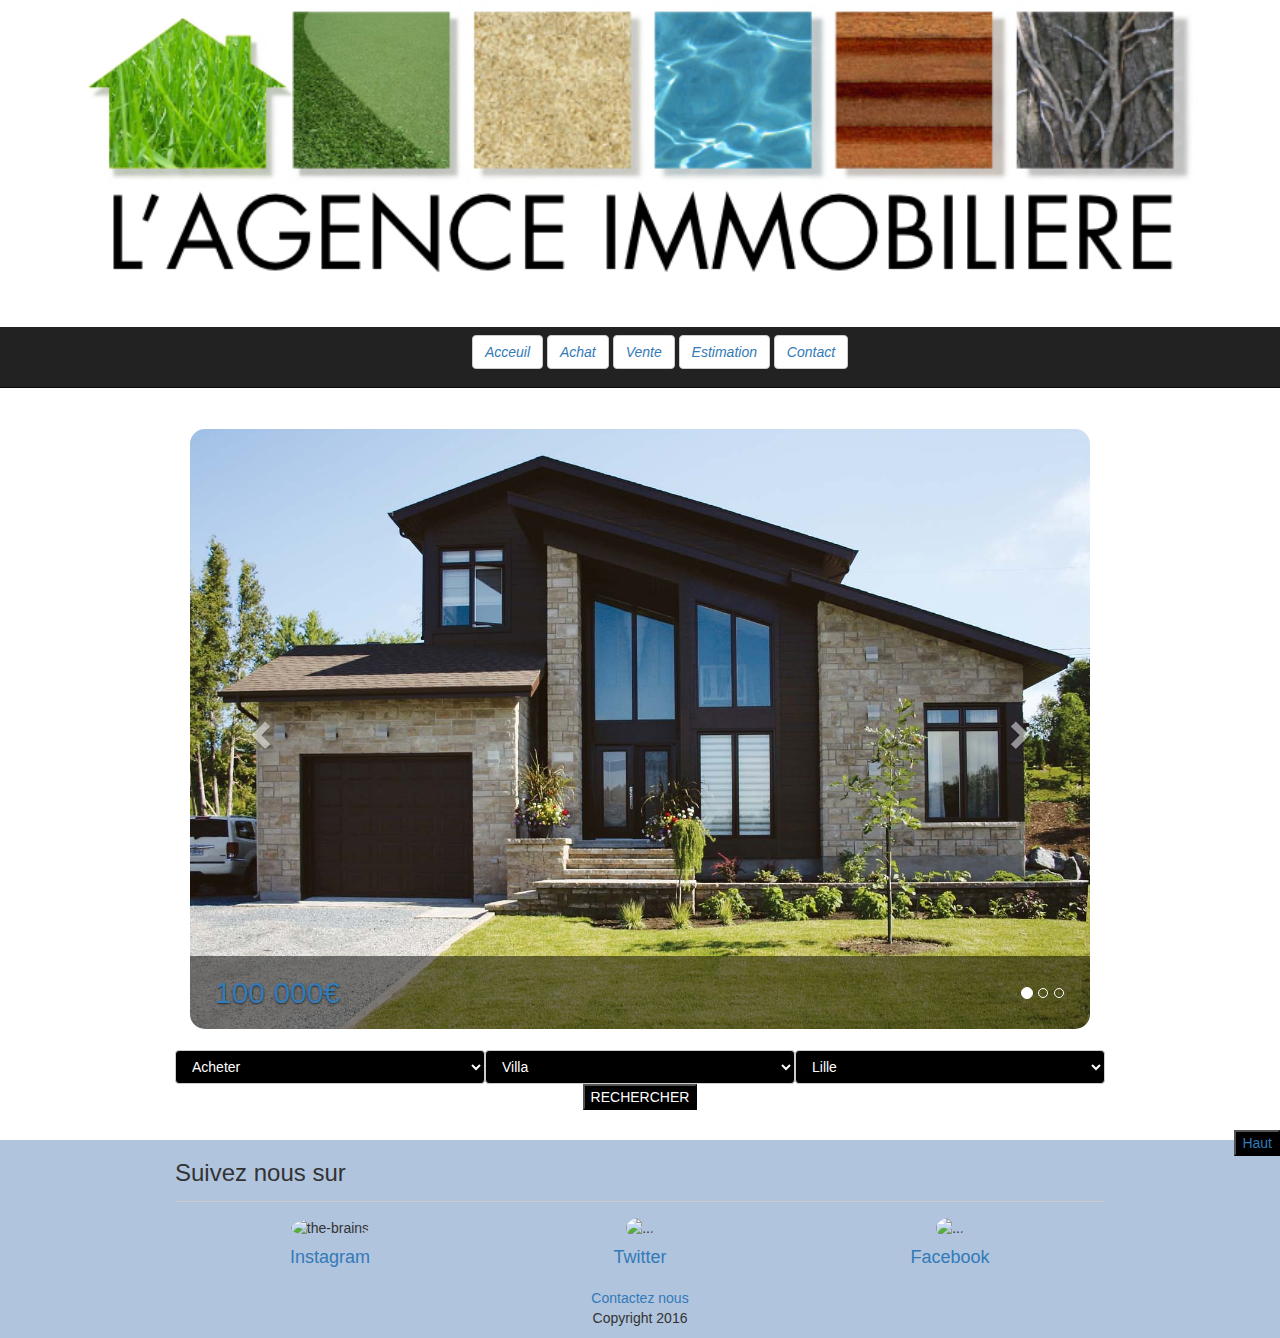
==== index.html @ b1336187 "add form research" ====
<!doctype html>
<!--[if lt IE 7]>      <html class="no-js lt-ie9 lt-ie8 lt-ie7" lang=""> <![endif]-->
<!--[if IE 7]>         <html class="no-js lt-ie9 lt-ie8" lang=""> <![endif]-->
<!--[if IE 8]>         <html class="no-js lt-ie9" lang=""> <![endif]-->
<!--[if gt IE 8]><!-->
    <html class="no-js" lang="fr"> <!--<![endif]-->
    <head>
        <meta charset="utf-8">
        <meta http-equiv="X-UA-Compatible" content="IE=edge,chrome=1">
        <title>acceuil</title>
        <meta name="description" content="">
        <meta name="viewport" content="width=device-width, initial-scale=1">
        <link rel="apple-touch-icon" href="apple-touch-icon.png">

        <link rel="stylesheet" href="css/normalize.min.css">
        <link rel="stylesheet" href="css/bootstrap.css">
        <link rel="stylesheet" href="css/main.css">


    </head>
    <body>
        <!--[if lt IE 8]>
            <p class="browserupgrade">You are using an <strong>outdated</strong> browser. Please <a href="http://browsehappy.com/">upgrade your browser</a> to improve your experience.</p>
        <![endif]-->

<!-- debut header  -->
        <header>
            <figure>
                <img src="img/imgresize-lg-logo.jpg" alt="logo" class="img-responsive center-block"/>
            </figure>
            <nav>
                <nav class="navbar navbar-inverse navbar-static-top ">
                    <!-- collapser la navbar -->
                  <div class="container text-center">
                        <ul>
                            <button type="button" class="btn btn-default navbar-btn "><a href="index.html"><em>Acceuil</em></a></button>
                            <button type="button" class="btn btn-default navbar-btn "><a href="achat.html"><em>Achat</em> </a></button>
                            <button type="button" class="btn btn-default navbar-btn "><a href="vente.html"><em>Vente</em></a></button>
                            <button type="button" class="btn btn-default navbar-btn "><a href="estimation.html"><em>Estimation</em></a></button>
                            <button type="button" class="btn btn-default navbar-btn "><a href="contact.html"><em>Contact</em></a></button>
                        </ul>
                  </div>
                </nav>
            </nav>
        </header>
<!-- carousel from http://bootsnipp.com/snippets/featured/simple-responsive-carousel -->
        <section class="section-white">
          <div class="container">
            <div id="carousel-example-generic" class="carousel slide" data-ride="carousel">
              <!-- Indicators -->
              <ol class="carousel-indicators">
                <li data-target="#carousel-example-generic" data-slide-to="0" class="active"></li>
                <li data-target="#carousel-example-generic" data-slide-to="1"></li>
                <li data-target="#carousel-example-generic" data-slide-to="2"></li>
              </ol>

              <!-- Wrapper for slides -->
              <div class="carousel-inner">
                <div class="item active">
                  <img src="img/img-lg-carousel01.jpg" alt="...">
                  <div class="carousel-caption">
                    <h2><a href="#">100 000€</a></h2>
                  </div>
                </div>
                <div class="item">
                  <img src="img/img-lg-carousel02.jpg" alt="...">
                  <div class="carousel-caption">
                    <h2><a href="#">50 000€</a></h2>
                  </div>
                </div>
                <div class="item">
                  <img src="img/img-lg-carousel03.jpg" alt="...">
                  <div class="carousel-caption">
                    <h2><a href="#">160 000€</a></h2>
                  </div>
                </div>
              </div>

              <!-- Controls -->
              <a class="left carousel-control" href="#carousel-example-generic" data-slide="prev">
                <span class="glyphicon glyphicon-chevron-left"></span>
              </a>
              <a class="right carousel-control" href="#carousel-example-generic" data-slide="next">
                <span class="glyphicon glyphicon-chevron-right"></span>
              </a>
            </div>

          </div>
        </section>
            <div class="container">
                <div class="row">
                    <form class="research-lg" action="index.html" method="post">
                        <!-- transaction type ville budget -->
                        <select class="form-control">
                          <option>Acheter</option>
                          <option>Louer</option>
                        </select>
                        <select class="form-control form-reverse">
                          <option>Villa</option>
                          <option>Maison</option>
                          <option>Appartement</option>
                        </select>
                        <select class="form-control">
                            <option>Lille</option>
                            <option>Roubaix</option>
                            <option>Tourcoing</option>
                        </select>
                    </form>
                </div>
                <input class="btn-sample center-block" type="submit" value="RECHERCHER">

            </div>
                <section class="agence">
                    <figure>
                        <img src="img-lg-agence" alt="" />                    </figure>
                    <article class="text-agence">
                    </article>
                <button type="button" class="btn-sample pull-right"><a href="#">Haut</a></button><p class=""></p>
                </section>



        <footer>
            <!-- inspiré de http://bootsnipp.com/snippets/featured/tall-footer-with-gradient-image -->
            <div id="footer">
                <div class="container">
                    <div class="row">
                        <h3 class="footertext">Suivez nous sur</h3>
                        <hr>
                          <div class="col-md-4">
                            <center>
                              <img src="http://i62.tinypic.com/1j12bk.jpg" width="23%" class="img-circle" alt="the-brains">
                              <br>
                              <h4 class="footertext text-primary">Instagram</h4>
                            </center>
                          </div>
                          <div class="col-md-4">
                            <center>
                              <img src="http://i60.tinypic.com/241ta20.jpg" class="img-circle" width="20%" alt="...">
                              <br>
                              <h4 class="footertext text-primary">Twitter</h4>
                            </center>
                          </div>
                          <div class="col-md-4">
                            <center>
                              <img src="http://i57.tinypic.com/swqzo7.jpg" class="img-circle" alt="...">
                              <br>
                              <h4 class="footertext text-primary">Facebook</h4>
                            </center>
                          </div>
                        </div>
                        <div class="row">
                        <p><center><a href="contact.html">Contactez nous</a> <p class="footertext">Copyright 2016</p></center></p>
                    </div>
                </div>
            </div>
        </footer>
        <script src="//ajax.googleapis.com/ajax/libs/jquery/1.11.2/jquery.js"></script>
        <script>window.jQuery || document.write('<script src="js/vendor/jquery-1.11.2.js"><\/script>')</script>

        <script src="js/vendor/modernizr-2.8.3.min.js"></script>
        <script src="js/bootstrap.min.js"></script>
        <script src="js/plugins.js"></script>
        <script src="js/main.js"></script>

    </body>
</html>
---- css/main.css ----
/*! HTML5 Boilerplate v5.0 | MIT License | http://h5bp.com/ */

html {
    color: #222;
    font-size: 1em;
    line-height: 1.4;
}

::-moz-selection {
    background: #b3d4fc;
    text-shadow: none;
}

::selection {
    background: #b3d4fc;
    text-shadow: none;
}

hr {
    display: block;
    height: 1px;
    border: 0;
    border-top: 1px solid #ccc;
    margin: 1em 0;
    padding: 0;
}

audio,
canvas,
iframe,
img,
svg,
video {
    vertical-align: middle;
}

fieldset {
    border: 0;
    margin: 0;
    padding: 0;
}

textarea {
    resize: vertical;
}

.browserupgrade {
    margin: 0.2em 0;
    background: #ccc;
    color: #000;
    padding: 0.2em 0;
}

/*CAROUSEL*/
/* Makes images fully responsive */

.img-responsive,
.thumbnail > img,
.thumbnail a > img,
.carousel-inner > .item > img,
.carousel-inner > .item > a > img {
  display: block;
  width: 100%;
  height: auto;
}

/* ------------------- Carousel Styling ------------------- */

.carousel-inner {
  border-radius: 15px;
}

.carousel-caption {
  background-color: rgba(0,0,0,.5);
  position: absolute;
  left: 0;
  right: 0;
  bottom: 0;
  z-index: 10;
  padding: 0 0 10px 25px;
  color: #fff;
  text-align: left;
}

.carousel-indicators {
  position: absolute;
  bottom: 0;
  right: 0;
  left: 0;
  width: 100%;
  z-index: 15;
  margin: 0;
  padding: 0 25px 25px 0;
  text-align: right;
}

.carousel-control.left,
.carousel-control.right {
  background-image: none;
}


/* ------------------- Section Styling - Not needed for carousel styling ------------------- */

.section-white {
   padding: 10px 0;

}

.section-white {
  background-color: #fff;
  color: #555;
}

@media screen and (min-width: 768px) {

  .section-white {
     padding: 1.5em 0;
  }

}

@media screen and (min-width: 992px) {

  .container {
    max-width: 930px;
  }

}

/*fin carousel*/
/* ==========================================================================
   Author's custom styles
   ========================================================================== */
#footer{
  background-color: #B0C4DE;
}
/*boutton modifié*/
.btn-sample {
  color: #FFFFFF;
  background-color: #000000;
  border-color: #000000;
}
.research-lg{
  display: flex;
  direction: ltr;
}
.research-lg .form-control {
  background-color: black;
  color: white;
}

/* ##################################################################### */
/* ##########################   SMARTPHONE   ########################### */
/* ##################################################################### */
/* Extra small devices (phones, less than 768px) */



/* ##################################################################### */
/* ############################   TABLETS   ############################ */
/* ##################################################################### */
/* Small devices (tablets, 768px and up) */
   @media (min-width: 768px) {

   }

/* ##################################################################### */
/* ############################   DESKTOPS   ########################### */
/* ##################################################################### */
/* Medium devices (desktops, 992px and up) */
   @media (min-width: 992px) {

   }

/* ##################################################################### */
/* ########################   LARGE DESKTOPS   ######################### */
/* ##################################################################### */
/* Large devices (large desktops, 1200px and up) */
   @media (min-width: 1200px) {

   }















/* ==========================================================================
   Media Queries
   ========================================================================== */

@media only screen and (min-width: 35em) {

}

@media print,
       (-o-min-device-pixel-ratio: 5/4),
       (-webkit-min-device-pixel-ratio: 1.25),
       (min-resolution: 120dpi) {

}

/* ==========================================================================
   Helper classes
   ========================================================================== */

.hidden {
    display: none !important;
    visibility: hidden;
}

.visuallyhidden {
    border: 0;
    clip: rect(0 0 0 0);
    height: 1px;
    margin: -1px;
    overflow: hidden;
    padding: 0;
    position: absolute;
    width: 1px;
}

.visuallyhidden.focusable:active,
.visuallyhidden.focusable:focus {
    clip: auto;
    height: auto;
    margin: 0;
    overflow: visible;
    position: static;
    width: auto;
}

.invisible {
    visibility: hidden;
}

.clearfix:before,
.clearfix:after {
    content: " ";
    display: table;
}

.clearfix:after {
    clear: both;
}

.clearfix {
    *zoom: 1;
}

/* ==========================================================================
   Print styles
   ========================================================================== */

@media print {
    *,
    *:before,
    *:after {
        background: transparent !important;
        color: #000 !important;
        box-shadow: none !important;
        text-shadow: none !important;
    }

    a,
    a:visited {
        text-decoration: underline;
    }

    a[href]:after {
        content: " (" attr(href) ")";
    }

    abbr[title]:after {
        content: " (" attr(title) ")";
    }

    a[href^="#"]:after,
    a[href^="javascript:"]:after {
        content: "";
    }

    pre,
    blockquote {
        border: 1px solid #999;
        page-break-inside: avoid;
    }

    thead {
        display: table-header-group;
    }

    tr,
    img {
        page-break-inside: avoid;
    }

    img {
        max-width: 100% !important;
    }

    p,
    h2,
    h3 {
        orphans: 3;
        widows: 3;
    }

    h2,
    h3 {
        page-break-after: avoid;
    }
}
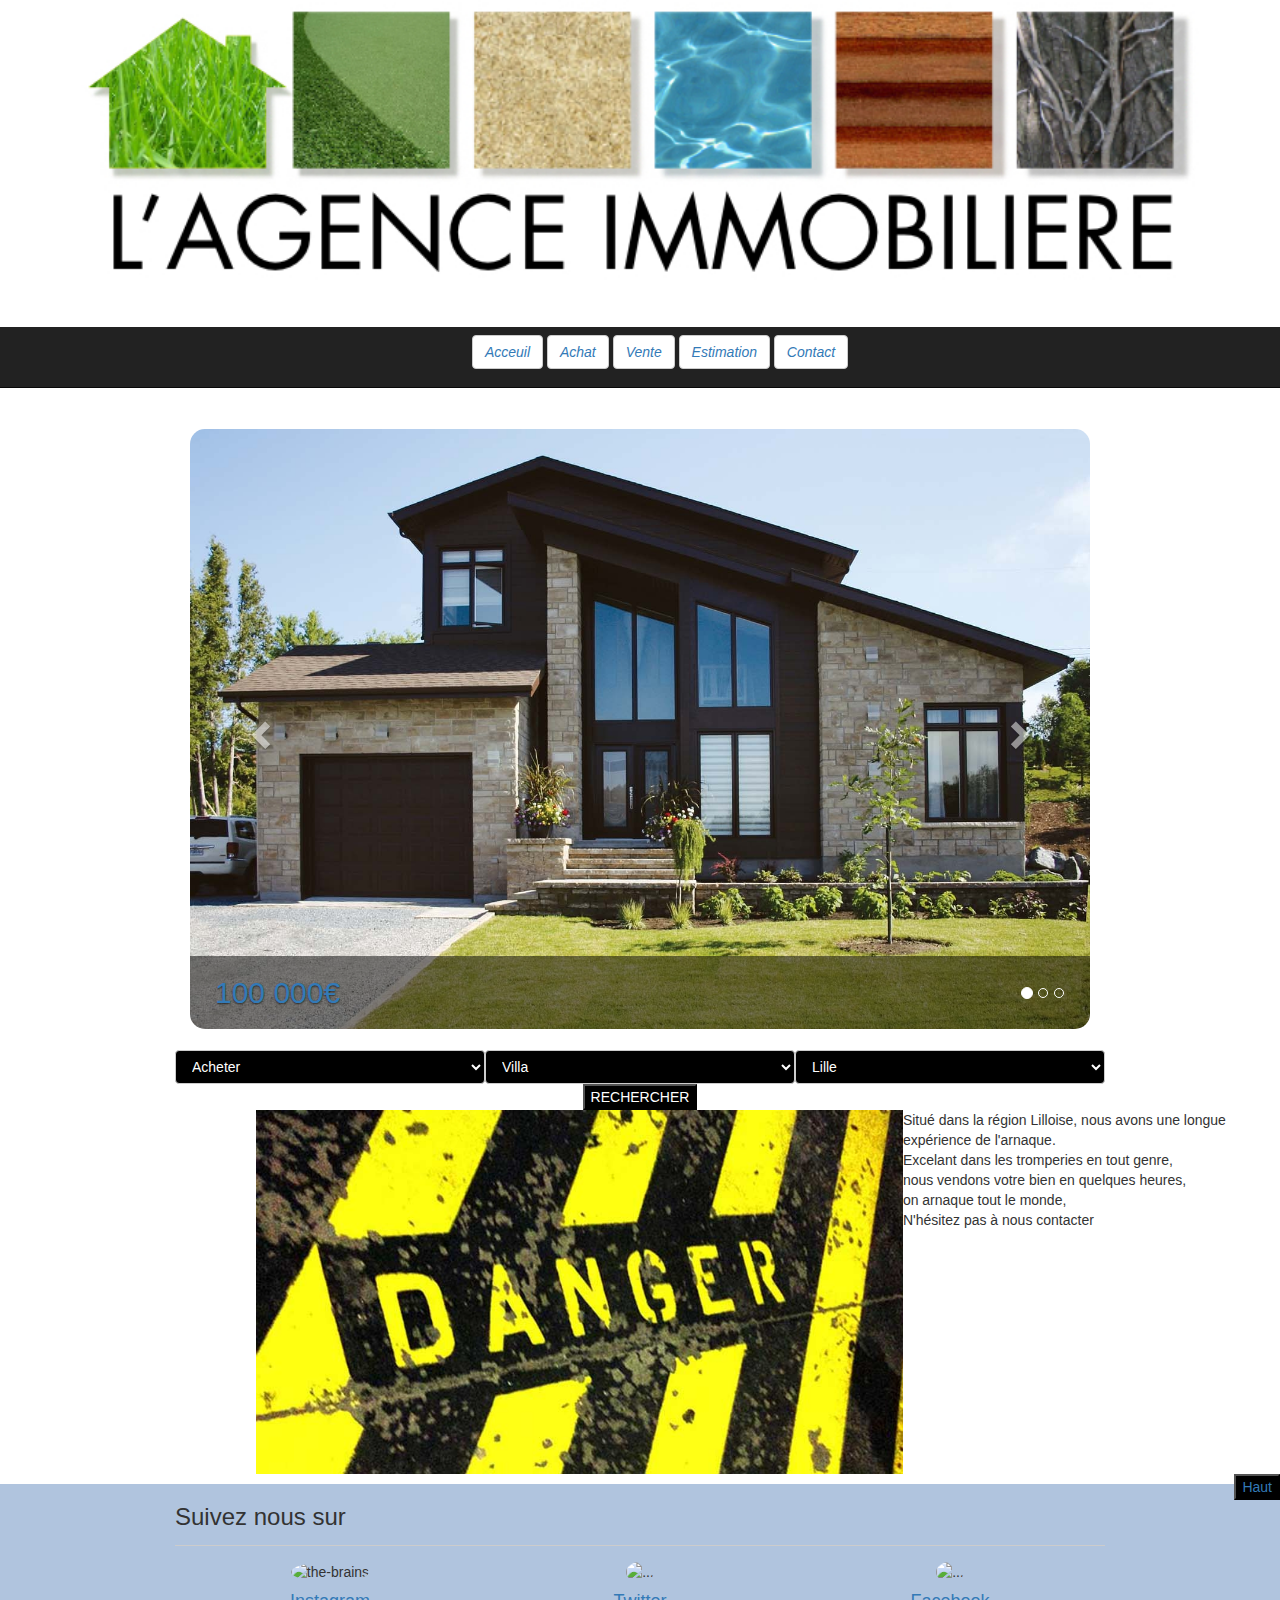
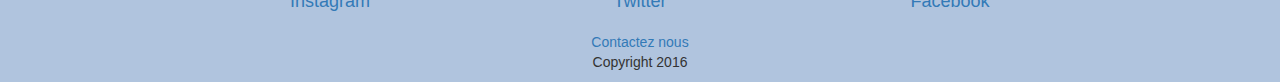
==== commit d64613ad: "add section agence" ====
--- a/index.html
+++ b/index.html
@@ -112,11 +112,18 @@
             </div>
                 <section class="agence">
                     <figure>
-                        <img src="img-lg-agence" alt="" />                    </figure>
+                        <img src="img/attention-danger.jpg" class="img-responsive" alt="image agence" />                    
+                    </figure>
                     <article class="text-agence">
+                        <p>Situé dans la région Lilloise, nous avons une longue expérience de l'arnaque.<br>
+                            Excelant dans les tromperies en tout genre,<br>
+                            nous vendons votre bien en quelques heures,<br>
+                             on arnaque tout le monde,<br>
+                            N'hésitez pas à nous contacter
+                        </p>
                     </article>
+                </section>
                 <button type="button" class="btn-sample pull-right"><a href="#">Haut</a></button><p class=""></p>
-                </section>
 
 
 
--- a/css/main.css
+++ b/css/main.css
@@ -148,6 +148,15 @@
 .research-lg .form-control {
   background-color: black;
   color: white;
+
+}
+
+.agence{
+  margin-left: 20%;
+  display: flex;
+  justify-content: center, space-around;
+}
+
 }
 
 /* ##################################################################### */
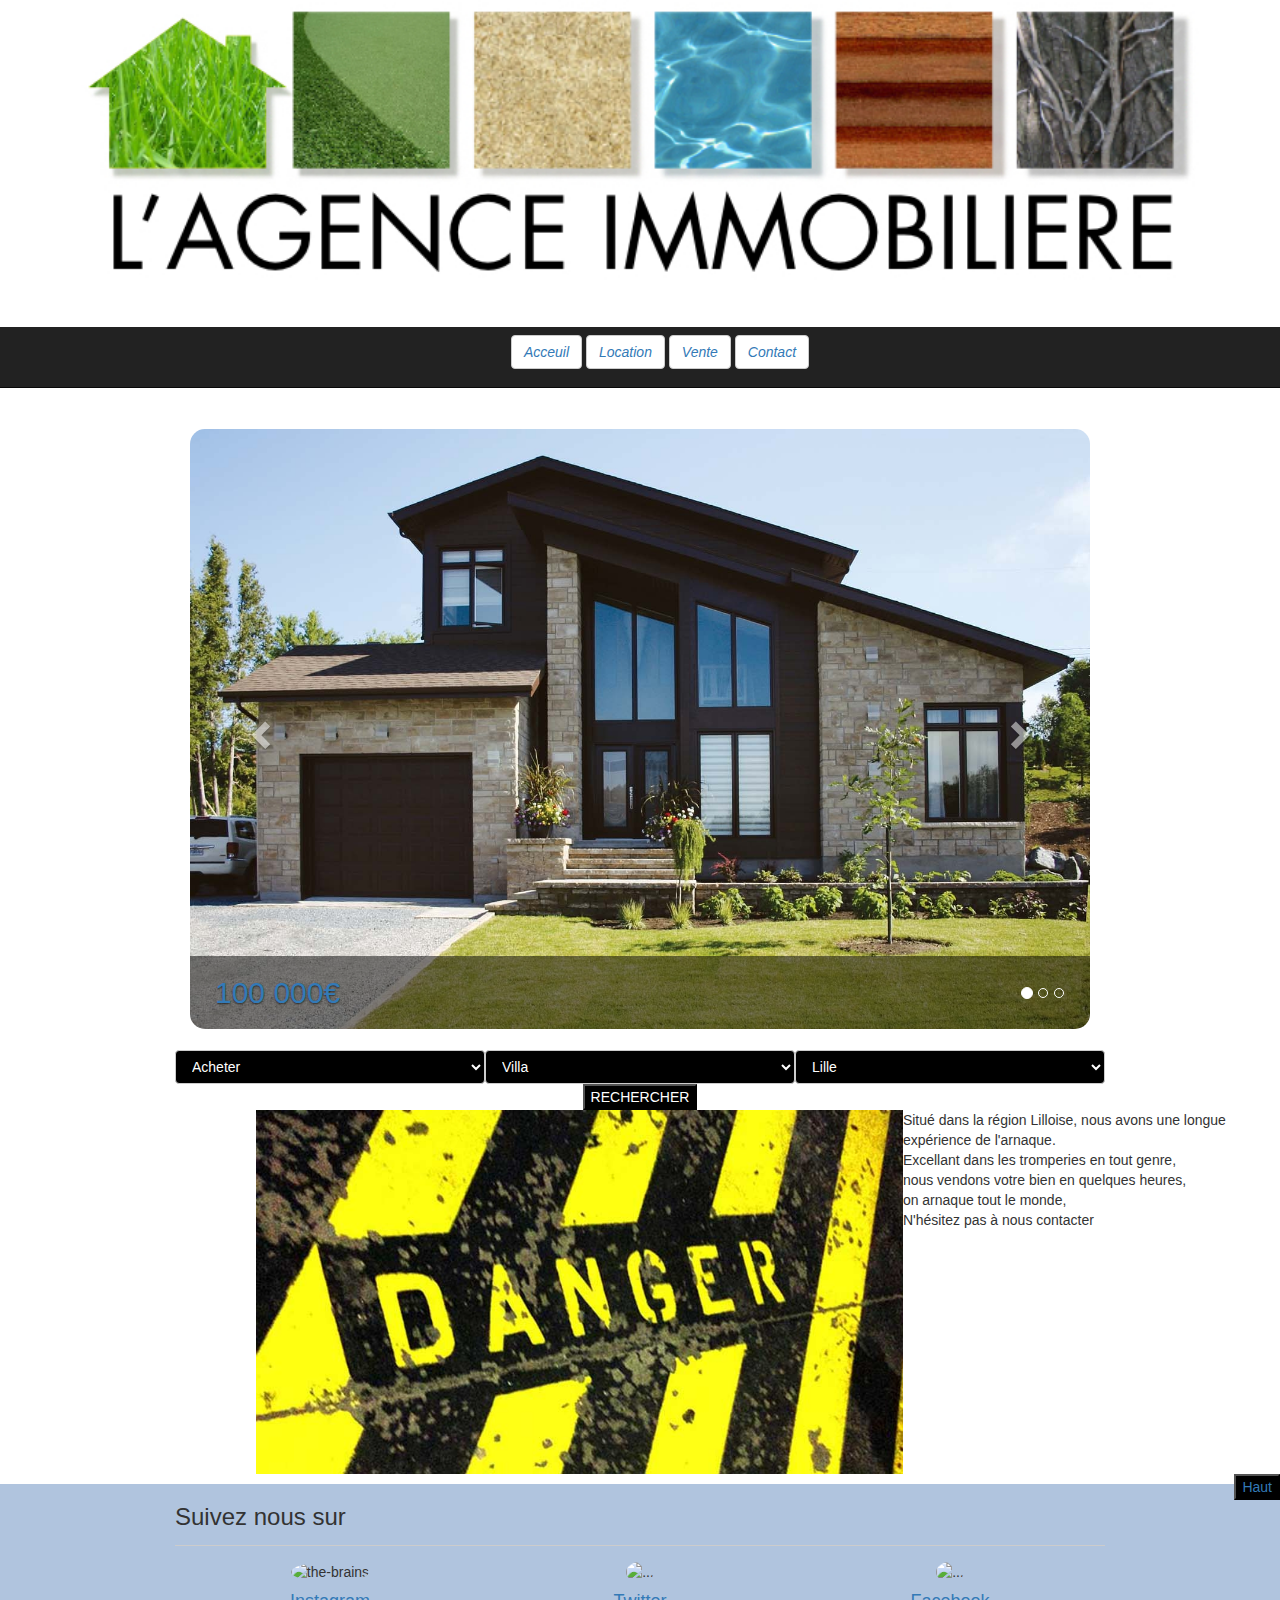
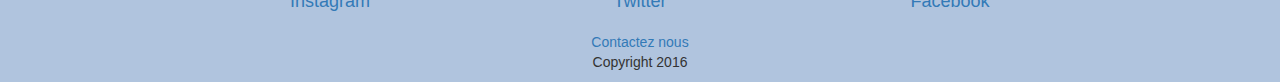
==== commit 3012d11b: "finaltemp commit" ====
--- a/index.html
+++ b/index.html
@@ -34,9 +34,8 @@
                   <div class="container text-center">
                         <ul>
                             <button type="button" class="btn btn-default navbar-btn "><a href="index.html"><em>Acceuil</em></a></button>
-                            <button type="button" class="btn btn-default navbar-btn "><a href="achat.html"><em>Achat</em> </a></button>
+                            <button type="button" class="btn btn-default navbar-btn "><a href="location.html"><em>Location</em> </a></button>
                             <button type="button" class="btn btn-default navbar-btn "><a href="vente.html"><em>Vente</em></a></button>
-                            <button type="button" class="btn btn-default navbar-btn "><a href="estimation.html"><em>Estimation</em></a></button>
                             <button type="button" class="btn btn-default navbar-btn "><a href="contact.html"><em>Contact</em></a></button>
                         </ul>
                   </div>
@@ -112,11 +111,11 @@
             </div>
                 <section class="agence">
                     <figure>
-                        <img src="img/attention-danger.jpg" class="img-responsive" alt="image agence" />                    
+                        <img src="img/attention-danger.jpg" class="img-responsive" alt="image agence" />
                     </figure>
                     <article class="text-agence">
                         <p>Situé dans la région Lilloise, nous avons une longue expérience de l'arnaque.<br>
-                            Excelant dans les tromperies en tout genre,<br>
+                            Excellant dans les tromperies en tout genre,<br>
                             nous vendons votre bien en quelques heures,<br>
                              on arnaque tout le monde,<br>
                             N'hésitez pas à nous contacter
--- a/css/main.css
+++ b/css/main.css
@@ -157,6 +157,15 @@
   justify-content: center, space-around;
 }
 
+.img-vl-lg{
+  display: flex;
+  flex-wrap: wrap;
+  justify-content:space-around;
+  align-items:  stretch;
+}
+/*Bouton appeler*/
+.info-appeler{
+  margin: 2em;
 }
 
 /* ##################################################################### */
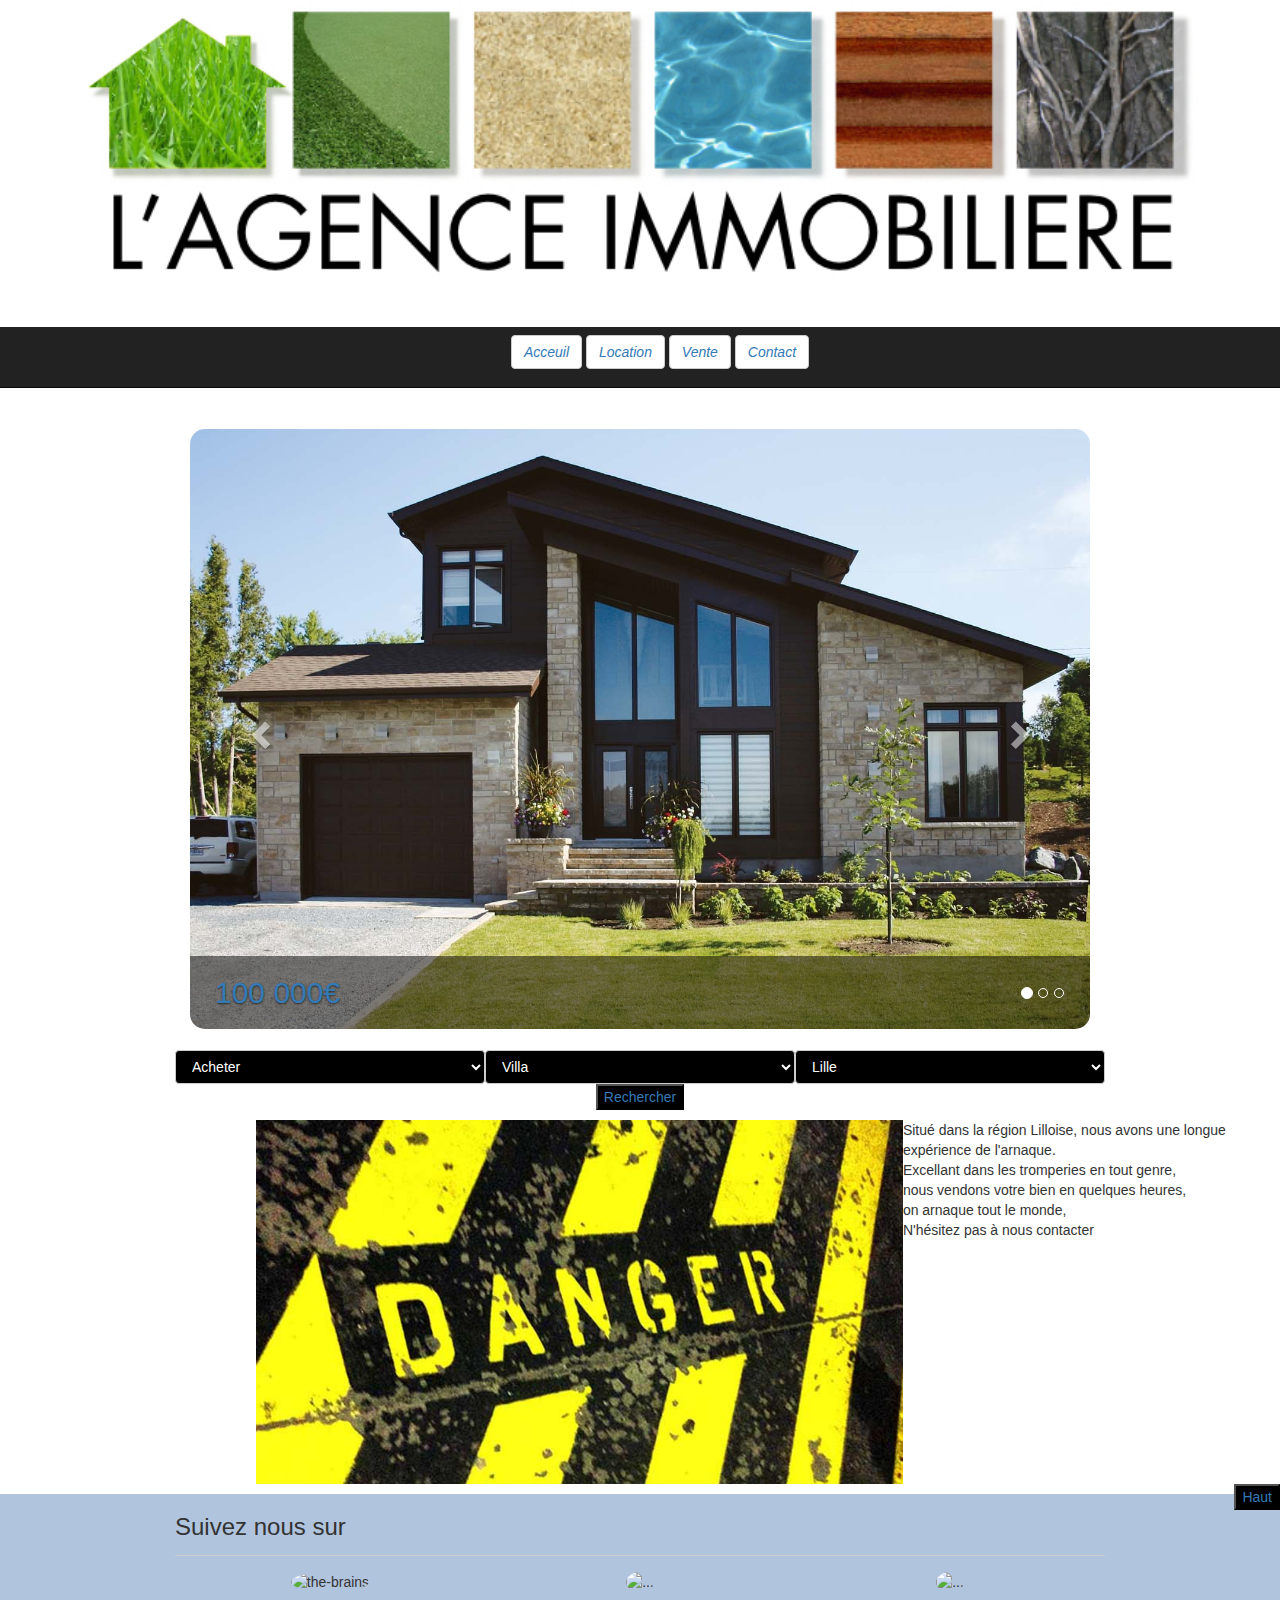
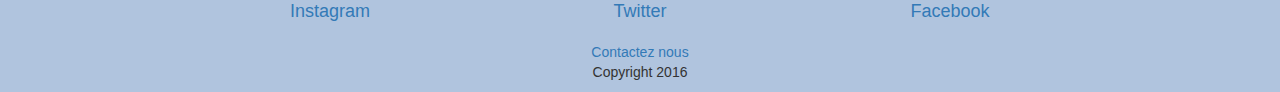
==== commit 76790faf: "add link" ====
--- a/index.html
+++ b/index.html
@@ -11,6 +11,8 @@
         <meta name="description" content="">
         <meta name="viewport" content="width=device-width, initial-scale=1">
         <link rel="apple-touch-icon" href="apple-touch-icon.png">
+        <link rel="icon" href="favicon.ico">
+
 
         <link rel="stylesheet" href="css/normalize.min.css">
         <link rel="stylesheet" href="css/bootstrap.css">
@@ -105,8 +107,8 @@
                             <option>Tourcoing</option>
                         </select>
                     </form>
-                </div>
-                <input class="btn-sample center-block" type="submit" value="RECHERCHER">
+                </div> <a href="presentation-location.html"></a>
+                <button type="button" class="btn-sample center-block"><a href="location.html">Rechercher</a></button><p class=""></p>
 
             </div>
                 <section class="agence">
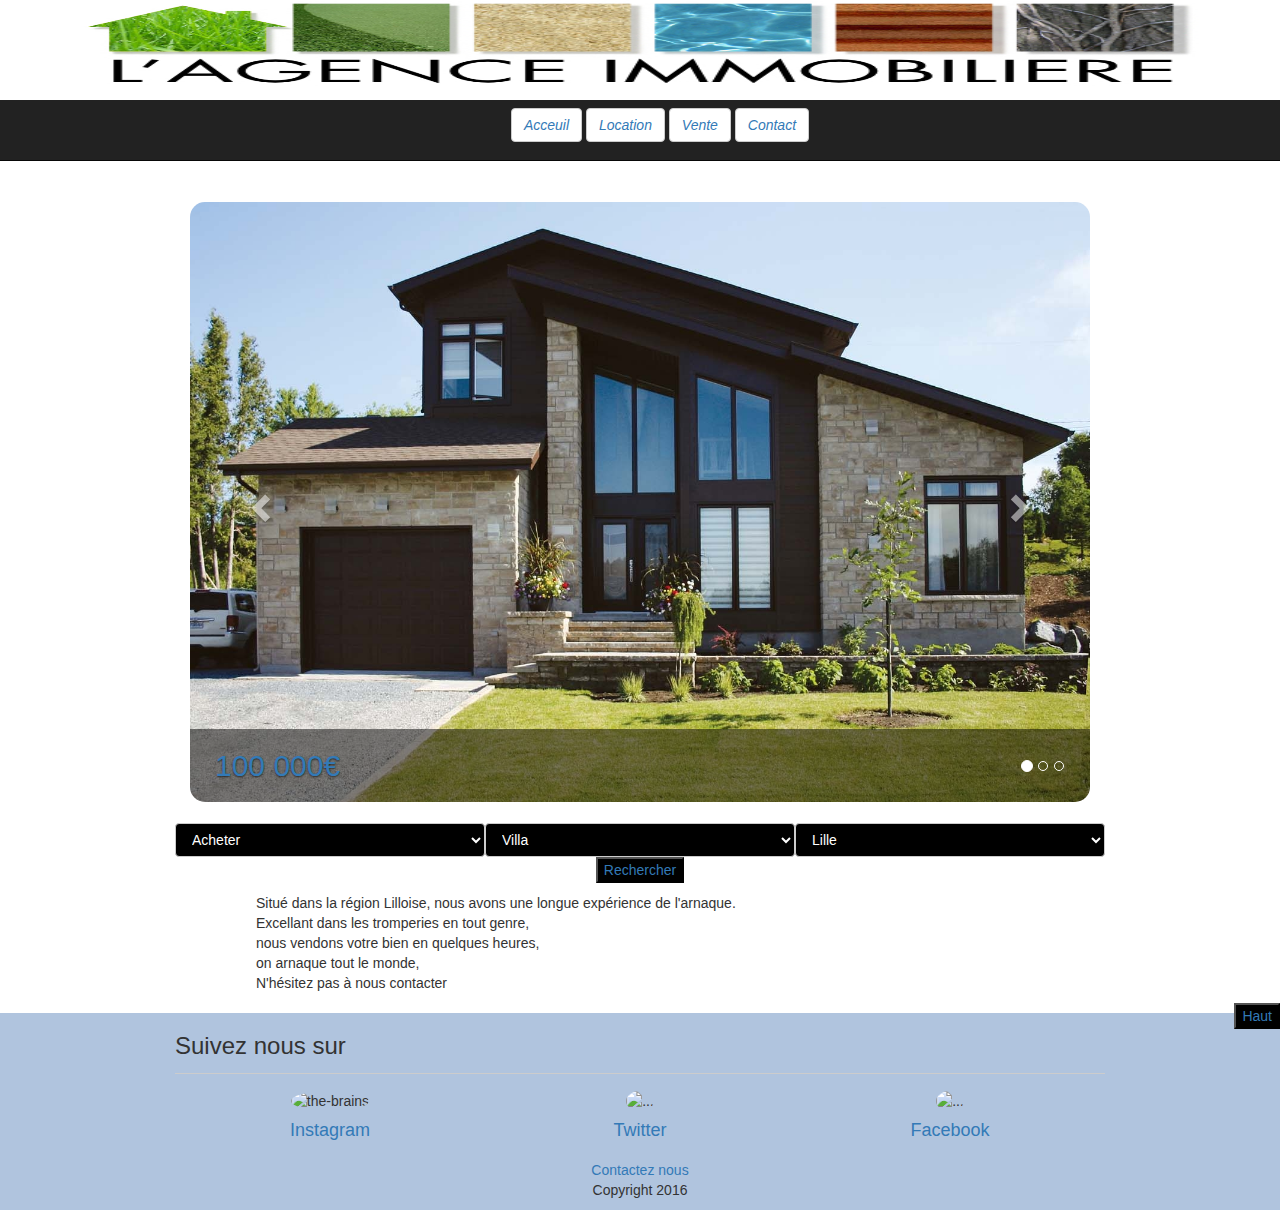
==== commit 639a1259: "up" ====
--- a/index.html
+++ b/index.html
@@ -28,7 +28,7 @@
 <!-- debut header  -->
         <header>
             <figure>
-                <img src="img/imgresize-lg-logo.jpg" alt="logo" class="img-responsive center-block"/>
+                <img src="img/imgresize-lg-logo.jpg" alt="logo" height="100px" class="img-responsive center-block"/>
             </figure>
             <nav>
                 <nav class="navbar navbar-inverse navbar-static-top ">
@@ -112,9 +112,7 @@
 
             </div>
                 <section class="agence">
-                    <figure>
-                        <img src="img/attention-danger.jpg" class="img-responsive" alt="image agence" />
-                    </figure>
+
                     <article class="text-agence">
                         <p>Situé dans la région Lilloise, nous avons une longue expérience de l'arnaque.<br>
                             Excellant dans les tromperies en tout genre,<br>
--- a/css/main.css
+++ b/css/main.css
@@ -54,7 +54,12 @@
 /*CAROUSEL*/
 /* Makes images fully responsive */
 
-.img-responsive,
+.img-responsive{
+  display: block;
+  width: 100%;
+  height: 100px;
+}
+
 .thumbnail > img,
 .thumbnail a > img,
 .carousel-inner > .item > img,
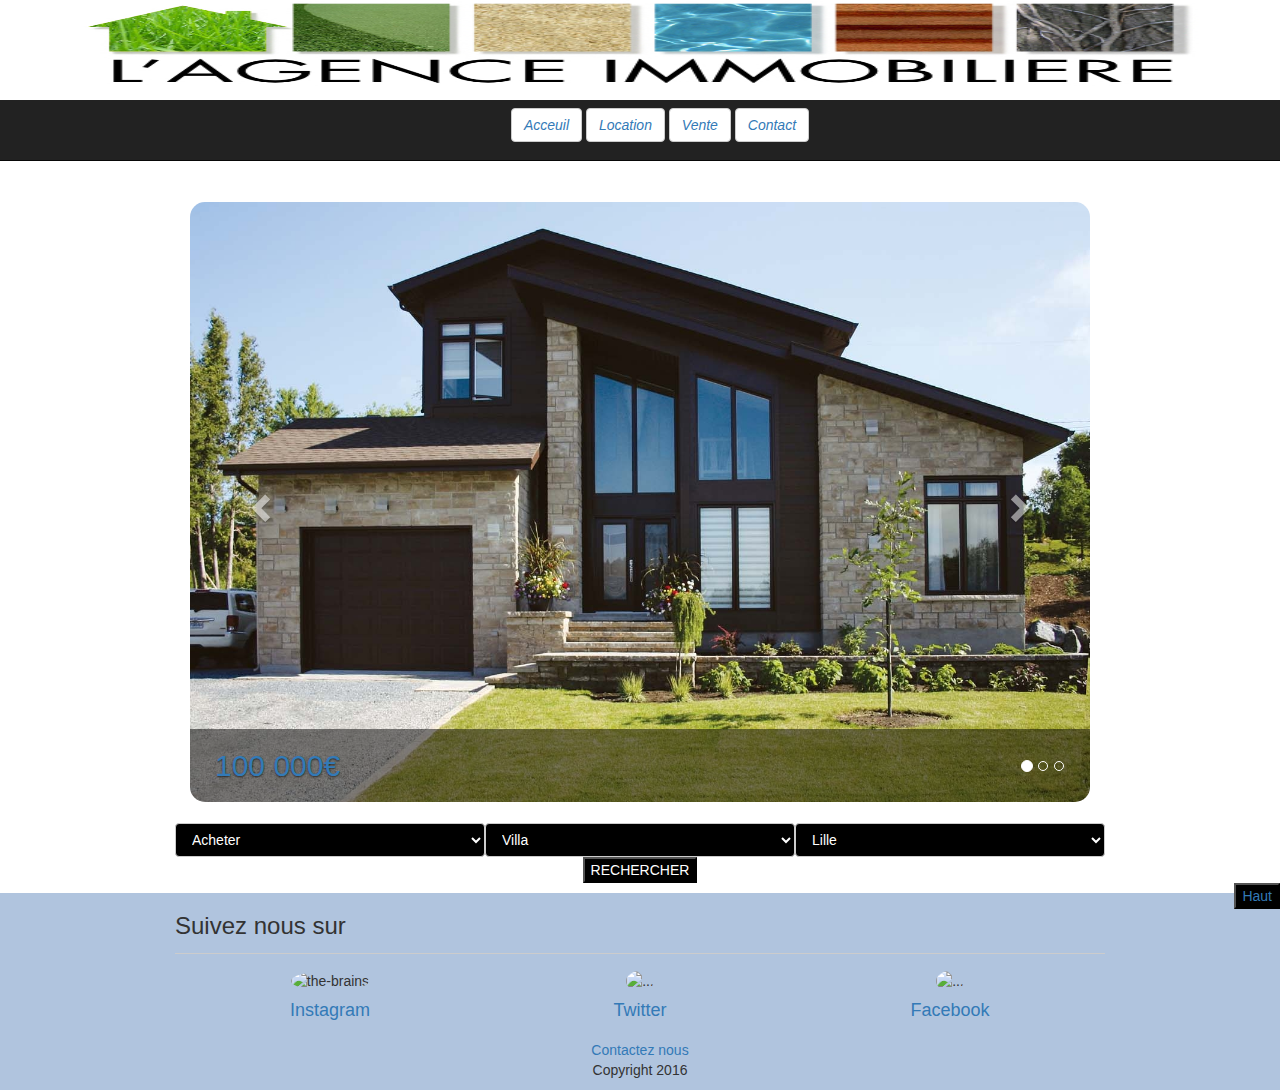
==== commit 1b734d45: "delete fakefun" ====
--- a/index.html
+++ b/index.html
@@ -11,8 +11,6 @@
         <meta name="description" content="">
         <meta name="viewport" content="width=device-width, initial-scale=1">
         <link rel="apple-touch-icon" href="apple-touch-icon.png">
-        <link rel="icon" href="favicon.ico">
-
 
         <link rel="stylesheet" href="css/normalize.min.css">
         <link rel="stylesheet" href="css/bootstrap.css">
@@ -28,7 +26,7 @@
 <!-- debut header  -->
         <header>
             <figure>
-                <img src="img/imgresize-lg-logo.jpg" alt="logo" height="100px" class="img-responsive center-block"/>
+                <img src="img/imgresize-lg-logo.jpg" alt="logo" class="img-responsive center-block"/>
             </figure>
             <nav>
                 <nav class="navbar navbar-inverse navbar-static-top ">
@@ -107,21 +105,11 @@
                             <option>Tourcoing</option>
                         </select>
                     </form>
-                </div> <a href="presentation-location.html"></a>
-                <button type="button" class="btn-sample center-block"><a href="location.html">Rechercher</a></button><p class=""></p>
+                </div>
+                <input class="btn-sample center-block" type="submit" value="RECHERCHER">
 
             </div>
-                <section class="agence">
 
-                    <article class="text-agence">
-                        <p>Situé dans la région Lilloise, nous avons une longue expérience de l'arnaque.<br>
-                            Excellant dans les tromperies en tout genre,<br>
-                            nous vendons votre bien en quelques heures,<br>
-                             on arnaque tout le monde,<br>
-                            N'hésitez pas à nous contacter
-                        </p>
-                    </article>
-                </section>
                 <button type="button" class="btn-sample pull-right"><a href="#">Haut</a></button><p class=""></p>
 
 
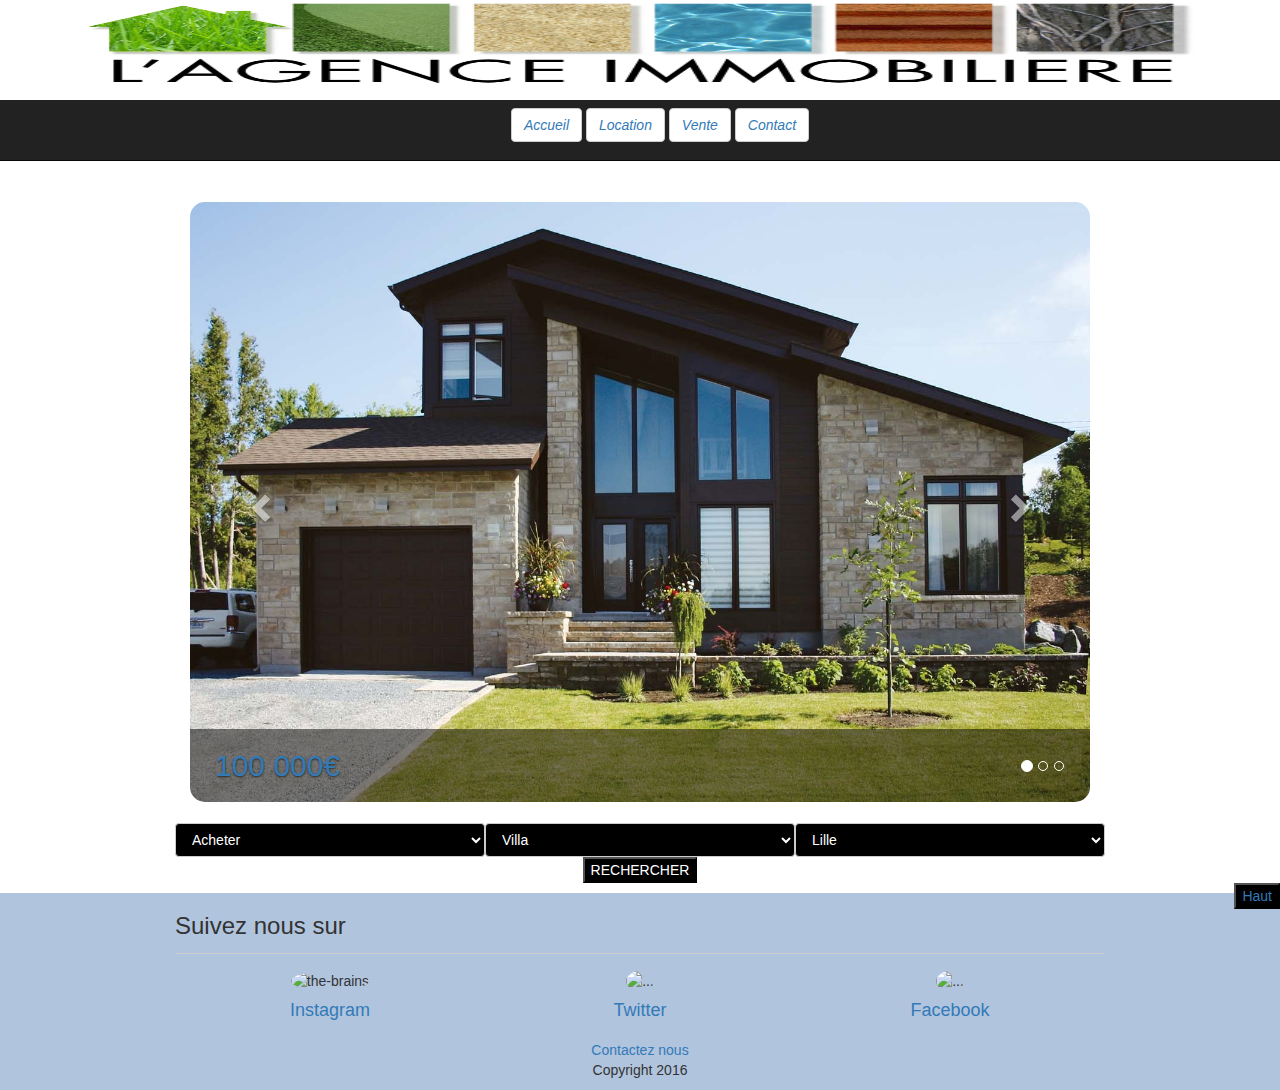
==== commit e7cffcd2: "fix orthographe" ====
--- a/index.html
+++ b/index.html
@@ -7,7 +7,7 @@
     <head>
         <meta charset="utf-8">
         <meta http-equiv="X-UA-Compatible" content="IE=edge,chrome=1">
-        <title>acceuil</title>
+        <title>accueil</title>
         <meta name="description" content="">
         <meta name="viewport" content="width=device-width, initial-scale=1">
         <link rel="apple-touch-icon" href="apple-touch-icon.png">
@@ -33,7 +33,7 @@
                     <!-- collapser la navbar -->
                   <div class="container text-center">
                         <ul>
-                            <button type="button" class="btn btn-default navbar-btn "><a href="index.html"><em>Acceuil</em></a></button>
+                            <button type="button" class="btn btn-default navbar-btn "><a href="index.html"><em>Accueil</em></a></button>
                             <button type="button" class="btn btn-default navbar-btn "><a href="location.html"><em>Location</em> </a></button>
                             <button type="button" class="btn btn-default navbar-btn "><a href="vente.html"><em>Vente</em></a></button>
                             <button type="button" class="btn btn-default navbar-btn "><a href="contact.html"><em>Contact</em></a></button>
